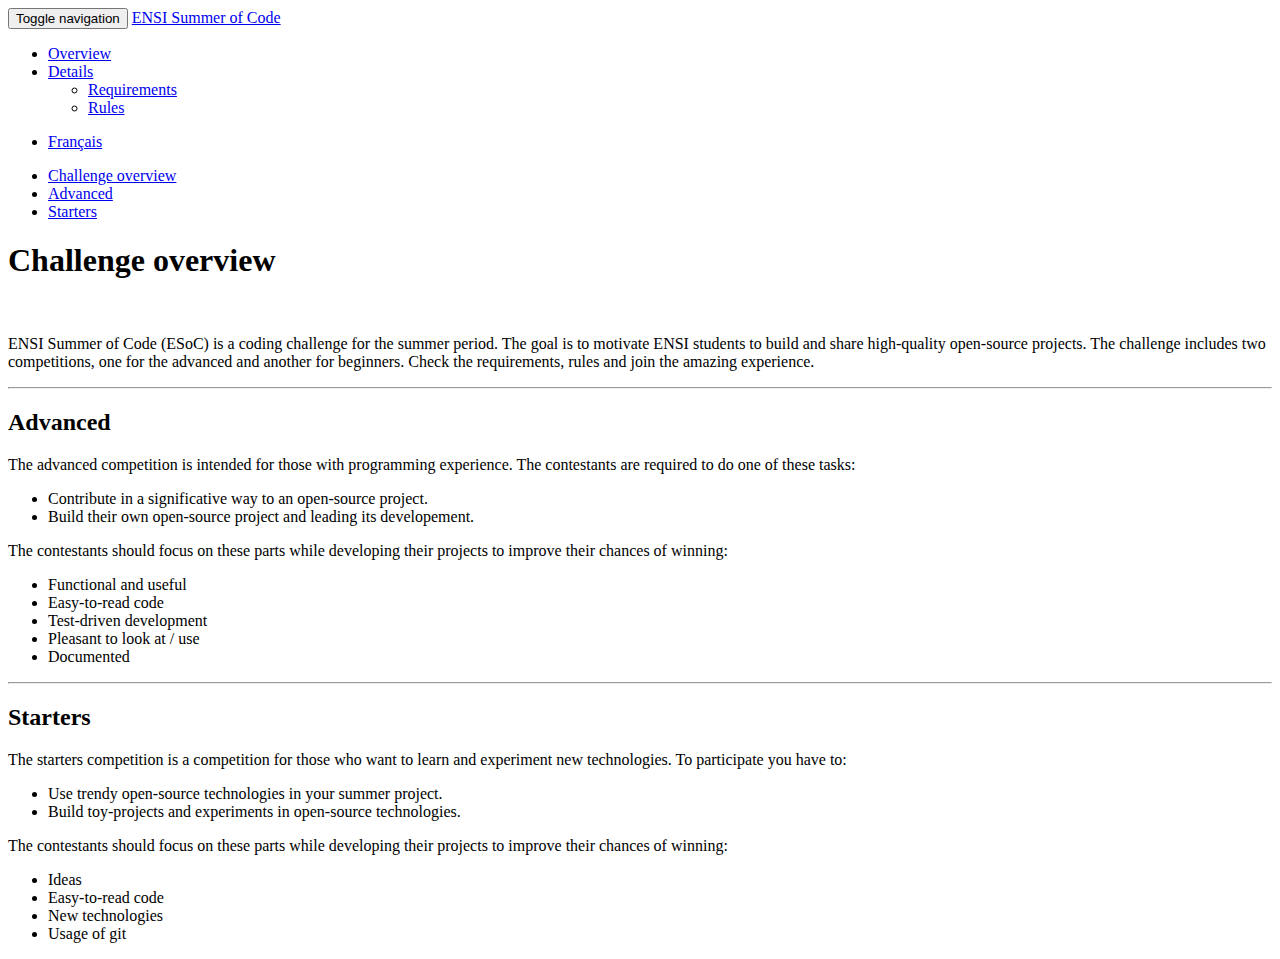
==== index.html @ 4ecffd62 "challenges description" ====
<!DOCTYPE html>
<html lang="en">

<head>
  <meta charset="utf-8">
  <meta http-equiv="X-UA-Compatible" content="IE=edge">
  <meta name="viewport" content="width=device-width, initial-scale=1.0">



  <link rel="shortcut icon" href="./img/favicon.ico">

  <title>ENSI Summer of Code</title>

  <link href="./css/bootstrap-custom.min.css" rel="stylesheet">
  <link href="./css/font-awesome-4.0.3.css" rel="stylesheet">
  <link rel="stylesheet" href="./css/highlight.css">
  <link href="./css/base.css" rel="stylesheet">

  <!-- HTML5 shim and Respond.js IE8 support of HTML5 elements and media queries -->
  <!--[if lt IE 9]>
            <script src="https://oss.maxcdn.com/libs/html5shiv/3.7.0/html5shiv.js"></script>
            <script src="https://oss.maxcdn.com/libs/respond.js/1.3.0/respond.min.js"></script>
        <![endif]-->


</head>

<body>

  <div class="navbar navbar-default navbar-fixed-top" role="navigation">
    <div class="container">

      <div class="navbar-header">
        <button type="button" class="navbar-toggle" data-toggle="collapse" data-target=".navbar-collapse">
          <span class="sr-only">Toggle navigation</span>
          <span class="icon-bar"></span>
          <span class="icon-bar"></span>
          <span class="icon-bar"></span>
        </button>

        <a class="navbar-brand" href="index.html">ENSI Summer of Code</a>
      </div>

      <div class="navbar-collapse collapse">
        <ul class="nav navbar-nav">


          <li class="active">
            <a href="index.html">Overview</a>
          </li>



          <li class="dropdown">
            <a href="#" class="dropdown-toggle" data-toggle="dropdown">Details <b class="caret"></b></a>
            <ul class="dropdown-menu">

              <li>
                <a href="#">Requirements</a>
              </li>

              <li>
                <a href="#">Rules</a>
              </li>

            </ul>
          </li>





        </ul>

        <ul class="nav navbar-nav navbar-right">
          <li>
            <a href="fr/index.html">Français</a>
          </li>

        </ul>
      </div>
    </div>
  </div>

  <div class="container">
    <div class="col-md-3">
      <div class="bs-sidebar hidden-print affix well" role="complementary">
        <ul class="nav bs-sidenav">
          <li class="main active"><a href="#challenge-overview">Challenge overview</a></li>
          <li><a href="#advanced-competition">Advanced</a></li>
          <li><a href="#starters-competition">Starters</a></li>
        </ul>
      </div>
    </div>
    <div class="col-md-9" role="main">

      <h1 id="challenge-overview">Challenge overview</h1>
      <img src="images/esoc.png" alt="" />
      <p>ENSI Summer of Code (ESoC) is a coding challenge for the summer period. The goal is to motivate ENSI students to build and share high-quality open-source projects. The challenge includes two competitions, one for the advanced and another for beginners.
        Check the requirements, rules and join the amazing experience.</p>
        <hr />
          <h2 id="advanced-competition">Advanced</h2>
          <p>
            The advanced competition is intended for those with programming experience. The contestants are required to do one of these tasks:
          </p>
          <ul>
            <li>Contribute in a significative way to an open-source project.</li>
            <li>Build their own open-source project and leading its developement.</li>
          </ul>
          <p>
            The contestants should focus on these parts while developing their projects to improve their chances of winning:
          </p>
          <ul>
            <li>Functional and useful</li>
            <li>Easy-to-read code</li>
            <li>Test-driven development</li>
            <li>Pleasant to look at / use</li>
            <li>Documented</li>
          </ul>
        <hr />
          <h2 id="starters-competition">Starters</h2>
          <p>
            The starters competition is a competition for those who want to learn and experiment new technologies. To participate you have to:
          </p>
          <ul>
            <li>Use trendy open-source technologies in your summer project.</li>
            <li>Build toy-projects and experiments in open-source technologies.</li>
          </ul>
          <p>
            The contestants should focus on these parts while developing their projects to improve their chances of winning:
          </p>
          <ul>
            <li>Ideas</li>
            <li>Easy-to-read code</li>
            <li>New technologies</li>
            <li>Usage of git</li>
          </ul>
    </div>
  </div>



  <script src="./js/jquery-1.10.2.min.js"></script>
  <script src="./js/bootstrap-3.0.3.min.js"></script>
  <script src="./js/highlight.pack.js"></script>
  <script src="./js/base.js"></script>
</body>

</html>
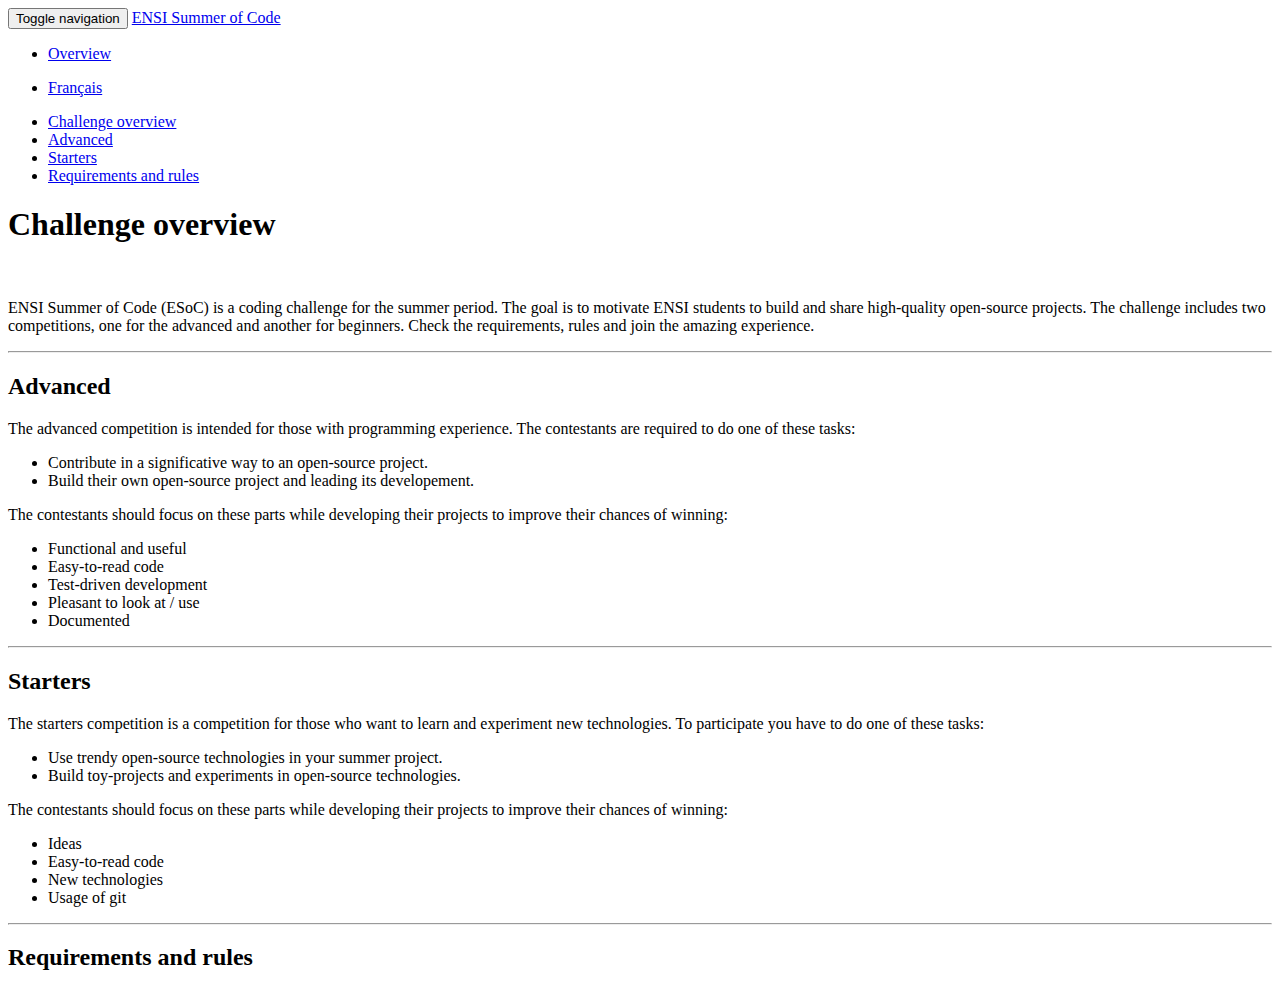
==== commit f772ac5e: "minor text fix" ====
--- a/index.html
+++ b/index.html
@@ -51,7 +51,7 @@
           </li>
 
 
-
+<!--
           <li class="dropdown">
             <a href="#" class="dropdown-toggle" data-toggle="dropdown">Details <b class="caret"></b></a>
             <ul class="dropdown-menu">
@@ -67,7 +67,7 @@
             </ul>
           </li>
 
-
+-->
 
 
 
@@ -90,6 +90,8 @@
           <li class="main active"><a href="#challenge-overview">Challenge overview</a></li>
           <li><a href="#advanced-competition">Advanced</a></li>
           <li><a href="#starters-competition">Starters</a></li>
+          <li><a href="#requirements-rules">Requirements and rules</a></li>
+
         </ul>
       </div>
     </div>
@@ -121,7 +123,7 @@
         <hr />
           <h2 id="starters-competition">Starters</h2>
           <p>
-            The starters competition is a competition for those who want to learn and experiment new technologies. To participate you have to:
+            The starters competition is a competition for those who want to learn and experiment new technologies. To participate you have to do one of these tasks:
           </p>
           <ul>
             <li>Use trendy open-source technologies in your summer project.</li>
@@ -136,6 +138,8 @@
             <li>New technologies</li>
             <li>Usage of git</li>
           </ul>
+          <hr />
+          <h2 id="requirements-rules">Requirements and rules</h2>
     </div>
   </div>
 
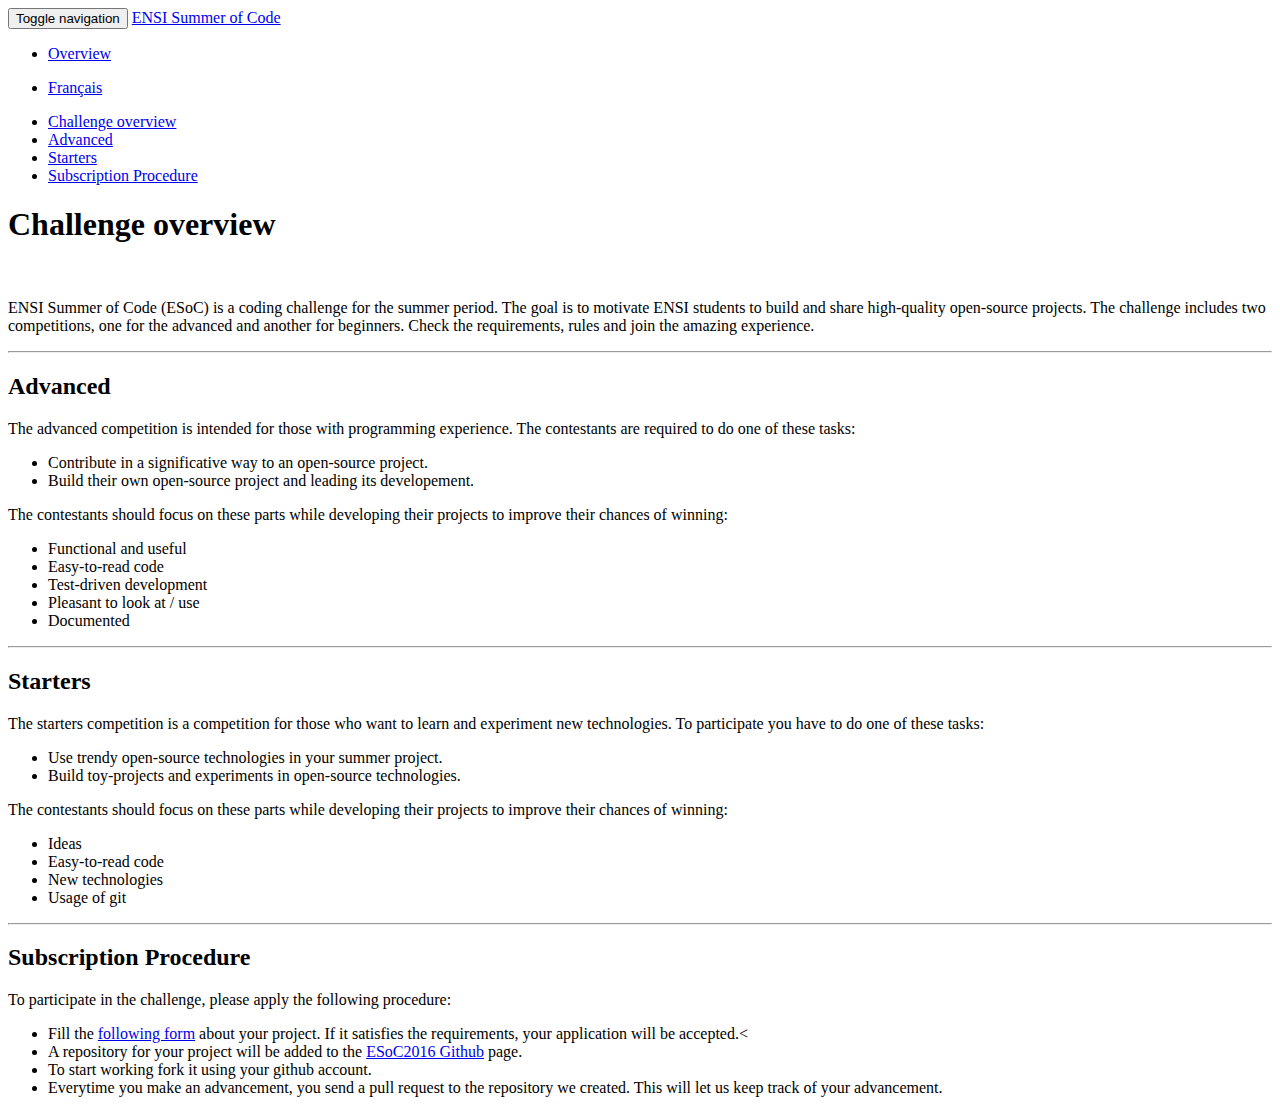
==== commit 8e1b3158: "adding subscription procedure" ====
--- a/index.html
+++ b/index.html
@@ -90,7 +90,7 @@
           <li class="main active"><a href="#challenge-overview">Challenge overview</a></li>
           <li><a href="#advanced-competition">Advanced</a></li>
           <li><a href="#starters-competition">Starters</a></li>
-          <li><a href="#requirements-rules">Requirements and rules</a></li>
+          <li><a href="#subscription-procedure">Subscription Procedure</a></li>
 
         </ul>
       </div>
@@ -139,7 +139,16 @@
             <li>Usage of git</li>
           </ul>
           <hr />
-          <h2 id="requirements-rules">Requirements and rules</h2>
+          <h2 id="subscription-procedure">Subscription Procedure</h2>
+          <p>
+            To participate in the challenge, please apply the following procedure:
+          </p>
+          <ul>
+            <li>Fill the <a href="http://goo.gl/forms/MFl75pVcqwIy3Ng62">following form</a> about your project. If it satisfies the requirements, your application will be accepted.<</li>
+            <li>A repository for your project will be added to the <a href="https://github.com/esoc2016">ESoC2016 Github</a> page.</li>
+            <li>To start working fork it using your github account.</li>
+            <li>Everytime you make an advancement, you send a pull request to the repository we created. This will let us keep track of your advancement.</li>
+          </ul>
     </div>
   </div>
 
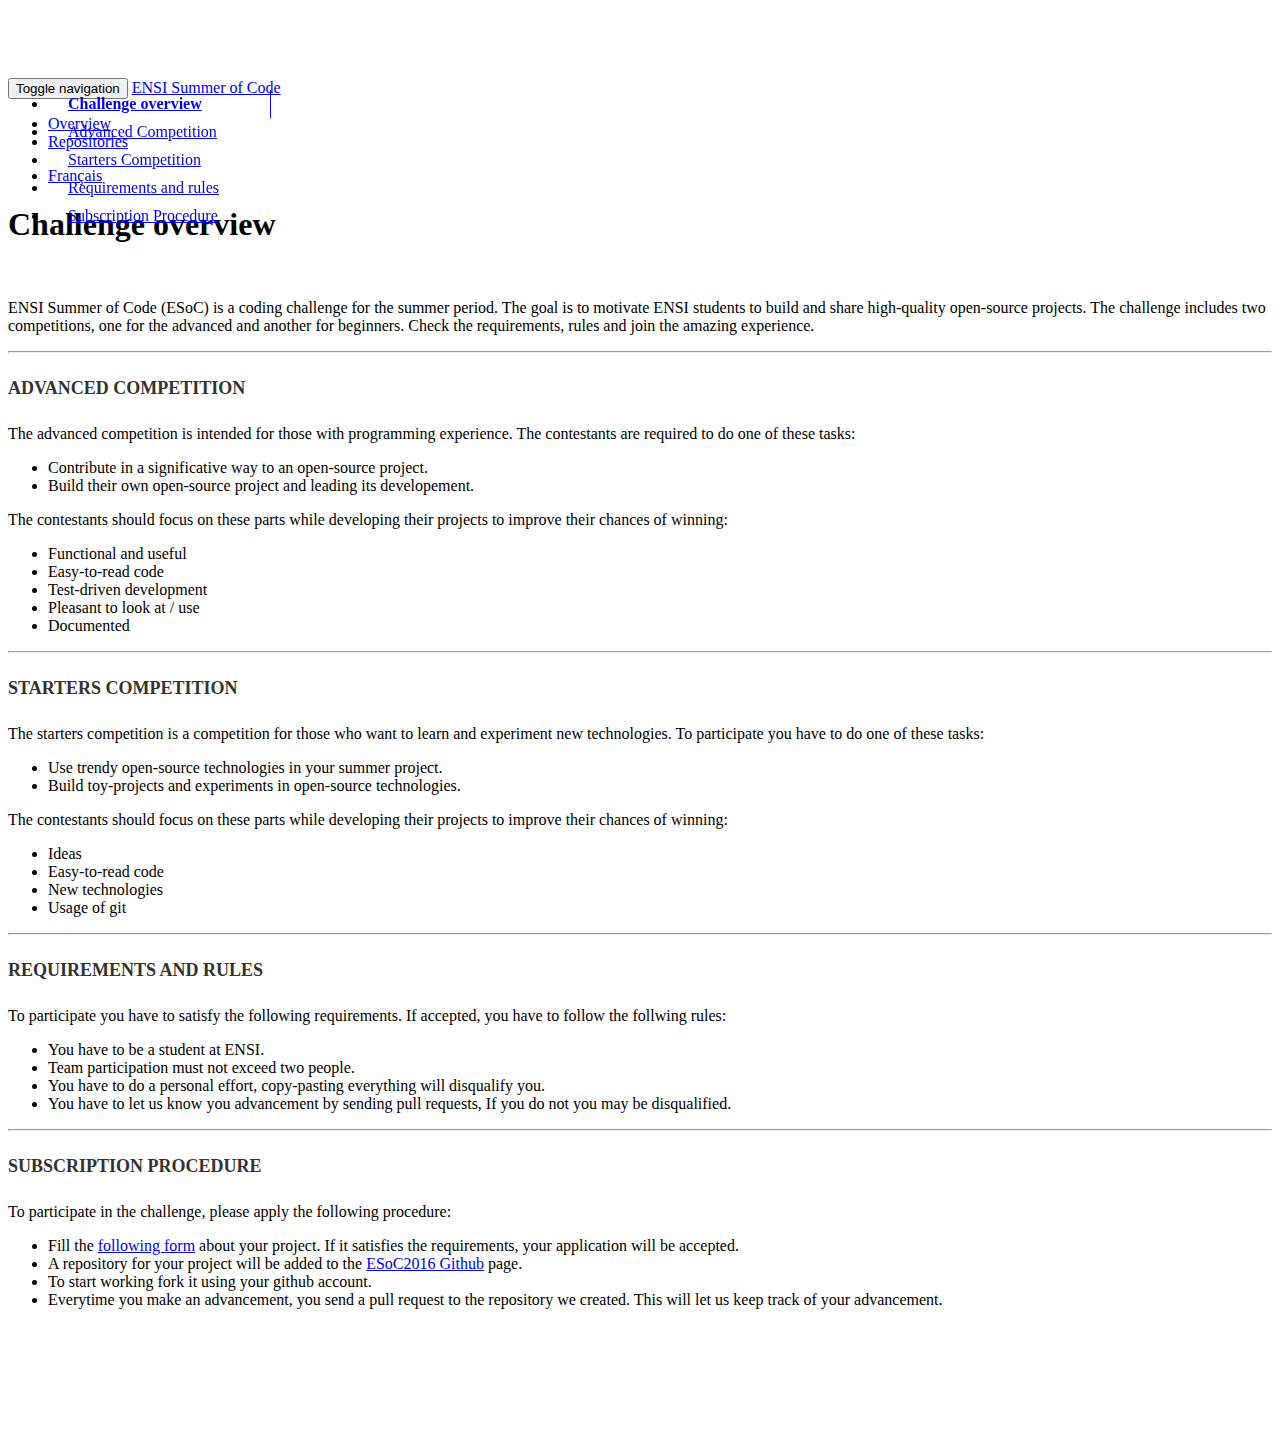
==== commit a74f84c1: "adding requirements and fixing styles" ====
--- a/index.html
+++ b/index.html
@@ -50,6 +50,10 @@
             <a href="index.html">Overview</a>
           </li>
 
+          <li>
+            <a href="https://github.com/esoc2016">Repositories</a>
+          </li>
+
 
 <!--
           <li class="dropdown">
@@ -88,21 +92,21 @@
       <div class="bs-sidebar hidden-print affix well" role="complementary">
         <ul class="nav bs-sidenav">
           <li class="main active"><a href="#challenge-overview">Challenge overview</a></li>
-          <li><a href="#advanced-competition">Advanced</a></li>
-          <li><a href="#starters-competition">Starters</a></li>
+          <li><a href="#advanced-competition">Advanced Competition</a></li>
+          <li><a href="#starters-competition">Starters Competition</a></li>
+          <li><a href="#requirements">Requirements and rules</a></li>
           <li><a href="#subscription-procedure">Subscription Procedure</a></li>
 
         </ul>
       </div>
     </div>
     <div class="col-md-9" role="main">
-
       <h1 id="challenge-overview">Challenge overview</h1>
       <img src="images/esoc.png" alt="" />
       <p>ENSI Summer of Code (ESoC) is a coding challenge for the summer period. The goal is to motivate ENSI students to build and share high-quality open-source projects. The challenge includes two competitions, one for the advanced and another for beginners.
         Check the requirements, rules and join the amazing experience.</p>
         <hr />
-          <h2 id="advanced-competition">Advanced</h2>
+          <h2 id="advanced-competition">Advanced competition</h2>
           <p>
             The advanced competition is intended for those with programming experience. The contestants are required to do one of these tasks:
           </p>
@@ -121,7 +125,7 @@
             <li>Documented</li>
           </ul>
         <hr />
-          <h2 id="starters-competition">Starters</h2>
+          <h2 id="starters-competition">Starters competition</h2>
           <p>
             The starters competition is a competition for those who want to learn and experiment new technologies. To participate you have to do one of these tasks:
           </p>
@@ -138,13 +142,24 @@
             <li>New technologies</li>
             <li>Usage of git</li>
           </ul>
+           <hr />
+          <h2 id="requirements">Requirements and rules</h2>
+          <p>
+            To participate you have to satisfy the following requirements. If accepted, you have to follow the follwing rules:
+          </p>
+          <ul>
+            <li>You have to be a student at ENSI.</li>
+            <li>Team participation must not exceed two people.</li>
+            <li>You have to do a personal effort, copy-pasting everything will disqualify you.</li>
+            <li>You have to let us know you advancement by sending pull requests, If you do not you may be disqualified.</li>
+          </ul>
           <hr />
           <h2 id="subscription-procedure">Subscription Procedure</h2>
           <p>
             To participate in the challenge, please apply the following procedure:
           </p>
           <ul>
-            <li>Fill the <a href="http://goo.gl/forms/MFl75pVcqwIy3Ng62">following form</a> about your project. If it satisfies the requirements, your application will be accepted.<</li>
+            <li>Fill the <a href="http://goo.gl/forms/MFl75pVcqwIy3Ng62">following form</a> about your project. If it satisfies the requirements, your application will be accepted.</li>
             <li>A repository for your project will be added to the <a href="https://github.com/esoc2016">ESoC2016 Github</a> page.</li>
             <li>To start working fork it using your github account.</li>
             <li>Everytime you make an advancement, you send a pull request to the repository we created. This will let us keep track of your advancement.</li>
--- a/css/base.css
+++ b/css/base.css
@@ -0,0 +1,115 @@
+body {
+    padding-top: 70px;
+}
+
+h1[id]:before, h2[id]:before, h3[id]:before, h4[id]:before, h5[id]:before, h6[id]:before {
+    content: "";
+    display: block;
+    margin-top: -75px;
+    height: 75px;
+}
+
+h2 {
+    font-size: 18px;
+    padding-top: 10px;
+    padding-bottom: 10px;
+    text-transform: uppercase;
+    font-weight: 700;
+    color: #333;
+}
+
+ul.nav li.main {
+    font-weight: bold;
+}
+
+div.col-md-3 {
+    padding-right: 0;
+}
+
+div.col-md-9 {
+    padding-bottom: 100px;
+}
+
+div.source-links {
+    float: right;
+}
+
+
+.bs-sidebar.affix {
+    position: static;
+}
+
+.bs-sidebar.well {
+    padding: 0;
+}
+
+
+.bs-sidenav {
+    margin-top: 30px;
+    margin-bottom: 30px;
+    padding-top:    10px;
+    padding-bottom: 10px;
+    border-radius: 5px;
+}
+
+
+.bs-sidebar .nav > li > a {
+    display: block;
+    padding: 5px 20px;
+    z-index: 1;
+}
+.bs-sidebar .nav > li > a:hover,
+.bs-sidebar .nav > li > a:focus {
+    text-decoration: none;
+    border-right: 1px solid;
+}
+.bs-sidebar .nav > .active > a,
+.bs-sidebar .nav > .active:hover > a,
+.bs-sidebar .nav > .active:focus > a {
+    font-weight: bold;
+    background-color: transparent;
+    border-right: 1px solid;
+}
+
+
+.bs-sidebar .nav .nav {
+    display: none;
+    margin-bottom: 8px;
+}
+.bs-sidebar .nav .nav > li > a {
+    padding-top:    3px;
+    padding-bottom: 3px;
+    padding-left: 30px;
+    font-size: 90%;
+}
+
+
+@media (min-width: 992px) {
+    .bs-sidebar .nav > .active > ul {
+        display: block;
+    }
+    /* Widen the fixed sidebar */
+    .bs-sidebar.affix,
+    .bs-sidebar.affix-bottom {
+        width: 213px;
+    }
+    .bs-sidebar.affix {
+        position: fixed;
+        top: 80px;
+    }
+    .bs-sidebar.affix-bottom {
+        position: absolute;
+    }
+    .bs-sidebar.affix-bottom .bs-sidenav,
+    .bs-sidebar.affix .bs-sidenav {
+        margin-top: 0;
+        margin-bottom: 0;
+    }
+}
+@media (min-width: 1200px) {
+
+    .bs-sidebar.affix-bottom,
+    .bs-sidebar.affix {
+        width: 263px;
+    }
+}
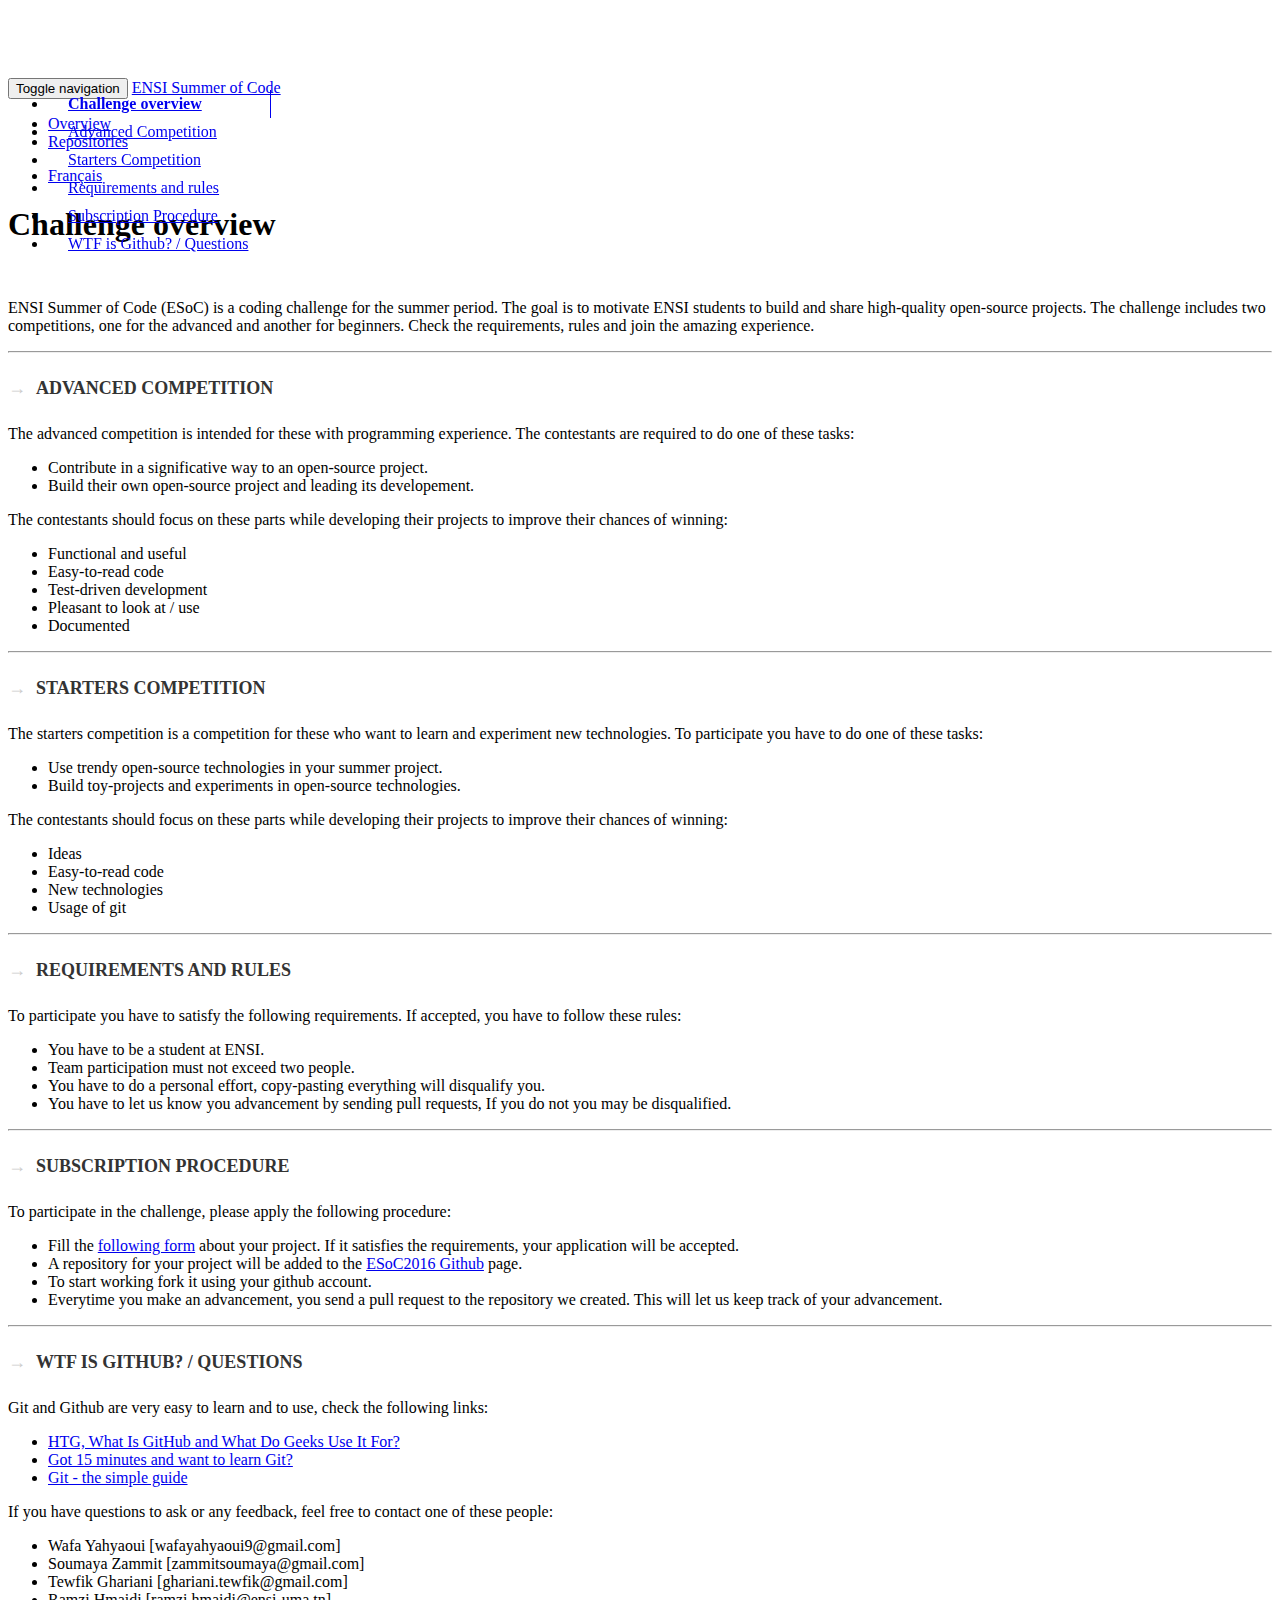
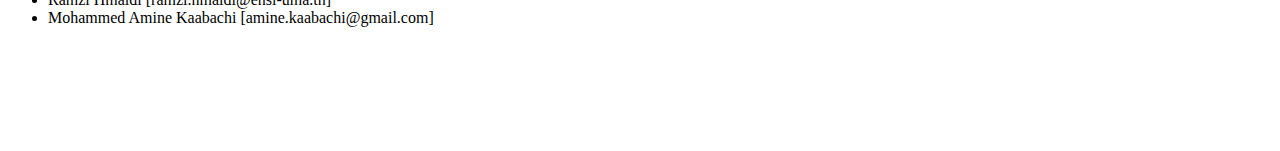
==== commit a827949f: "adding questions part" ====
--- a/index.html
+++ b/index.html
@@ -96,7 +96,7 @@
           <li><a href="#starters-competition">Starters Competition</a></li>
           <li><a href="#requirements">Requirements and rules</a></li>
           <li><a href="#subscription-procedure">Subscription Procedure</a></li>
-
+          <li><a href="#questions">WTF is Github? / Questions</a></li>
         </ul>
       </div>
     </div>
@@ -106,9 +106,9 @@
       <p>ENSI Summer of Code (ESoC) is a coding challenge for the summer period. The goal is to motivate ENSI students to build and share high-quality open-source projects. The challenge includes two competitions, one for the advanced and another for beginners.
         Check the requirements, rules and join the amazing experience.</p>
         <hr />
-          <h2 id="advanced-competition">Advanced competition</h2>
+          <h2 id="advanced-competition"><span>→</span>Advanced competition</h2>
           <p>
-            The advanced competition is intended for those with programming experience. The contestants are required to do one of these tasks:
+            The advanced competition is intended for these with programming experience. The contestants are required to do one of these tasks:
           </p>
           <ul>
             <li>Contribute in a significative way to an open-source project.</li>
@@ -125,9 +125,9 @@
             <li>Documented</li>
           </ul>
         <hr />
-          <h2 id="starters-competition">Starters competition</h2>
+          <h2 id="starters-competition"><span>→</span>Starters competition</h2>
           <p>
-            The starters competition is a competition for those who want to learn and experiment new technologies. To participate you have to do one of these tasks:
+            The starters competition is a competition for these who want to learn and experiment new technologies. To participate you have to do one of these tasks:
           </p>
           <ul>
             <li>Use trendy open-source technologies in your summer project.</li>
@@ -143,9 +143,9 @@
             <li>Usage of git</li>
           </ul>
            <hr />
-          <h2 id="requirements">Requirements and rules</h2>
+          <h2 id="requirements"><span>→</span>Requirements and rules</h2>
           <p>
-            To participate you have to satisfy the following requirements. If accepted, you have to follow the follwing rules:
+            To participate you have to satisfy the following requirements. If accepted, you have to follow these rules:
           </p>
           <ul>
             <li>You have to be a student at ENSI.</li>
@@ -154,7 +154,7 @@
             <li>You have to let us know you advancement by sending pull requests, If you do not you may be disqualified.</li>
           </ul>
           <hr />
-          <h2 id="subscription-procedure">Subscription Procedure</h2>
+          <h2 id="subscription-procedure"><span>→</span>Subscription Procedure</h2>
           <p>
             To participate in the challenge, please apply the following procedure:
           </p>
@@ -163,6 +163,26 @@
             <li>A repository for your project will be added to the <a href="https://github.com/esoc2016">ESoC2016 Github</a> page.</li>
             <li>To start working fork it using your github account.</li>
             <li>Everytime you make an advancement, you send a pull request to the repository we created. This will let us keep track of your advancement.</li>
+          </ul>
+          <hr />
+          <h2 id="questions"><span>→</span>WTF is Github? / Questions</h2>
+           <p>
+            Git and Github are very easy to learn and to use, check the following links:
+          </p>
+          <ul>
+            <li><a href="http://www.howtogeek.com/180167/htg-explains-what-is-github-and-what-do-geeks-use-it-for/">HTG, What Is GitHub and What Do Geeks Use It For?</a></li>
+            <li><a href="https://try.github.io/">Got 15 minutes and want to learn Git?</a></li>
+             <li><a href="http://rogerdudler.github.io/git-guide/">Git - the simple guide</a></li>
+          </ul>
+          <p>
+            If you have questions to ask or any feedback, feel free to contact one of these people:
+          </p>
+          <ul>
+            <li>Wafa Yahyaoui [wafayahyaoui9@gmail.com]</li>
+             <li>Soumaya Zammit [zammitsoumaya@gmail.com]</li>
+            <li>Tewfik Ghariani [ghariani.tewfik@gmail.com]</li>
+            <li>Ramzi Hmaidi [ramzi.hmaidi@ensi-uma.tn]</li>
+            <li>Mohammed Amine Kaabachi [amine.kaabachi@gmail.com]</li>
           </ul>
     </div>
   </div>
--- a/css/base.css
+++ b/css/base.css
@@ -16,6 +16,11 @@
     text-transform: uppercase;
     font-weight: 700;
     color: #333;
+}
+
+h2 span {
+    color:#ccc;
+    padding-right: 10px;
 }
 
 ul.nav li.main {
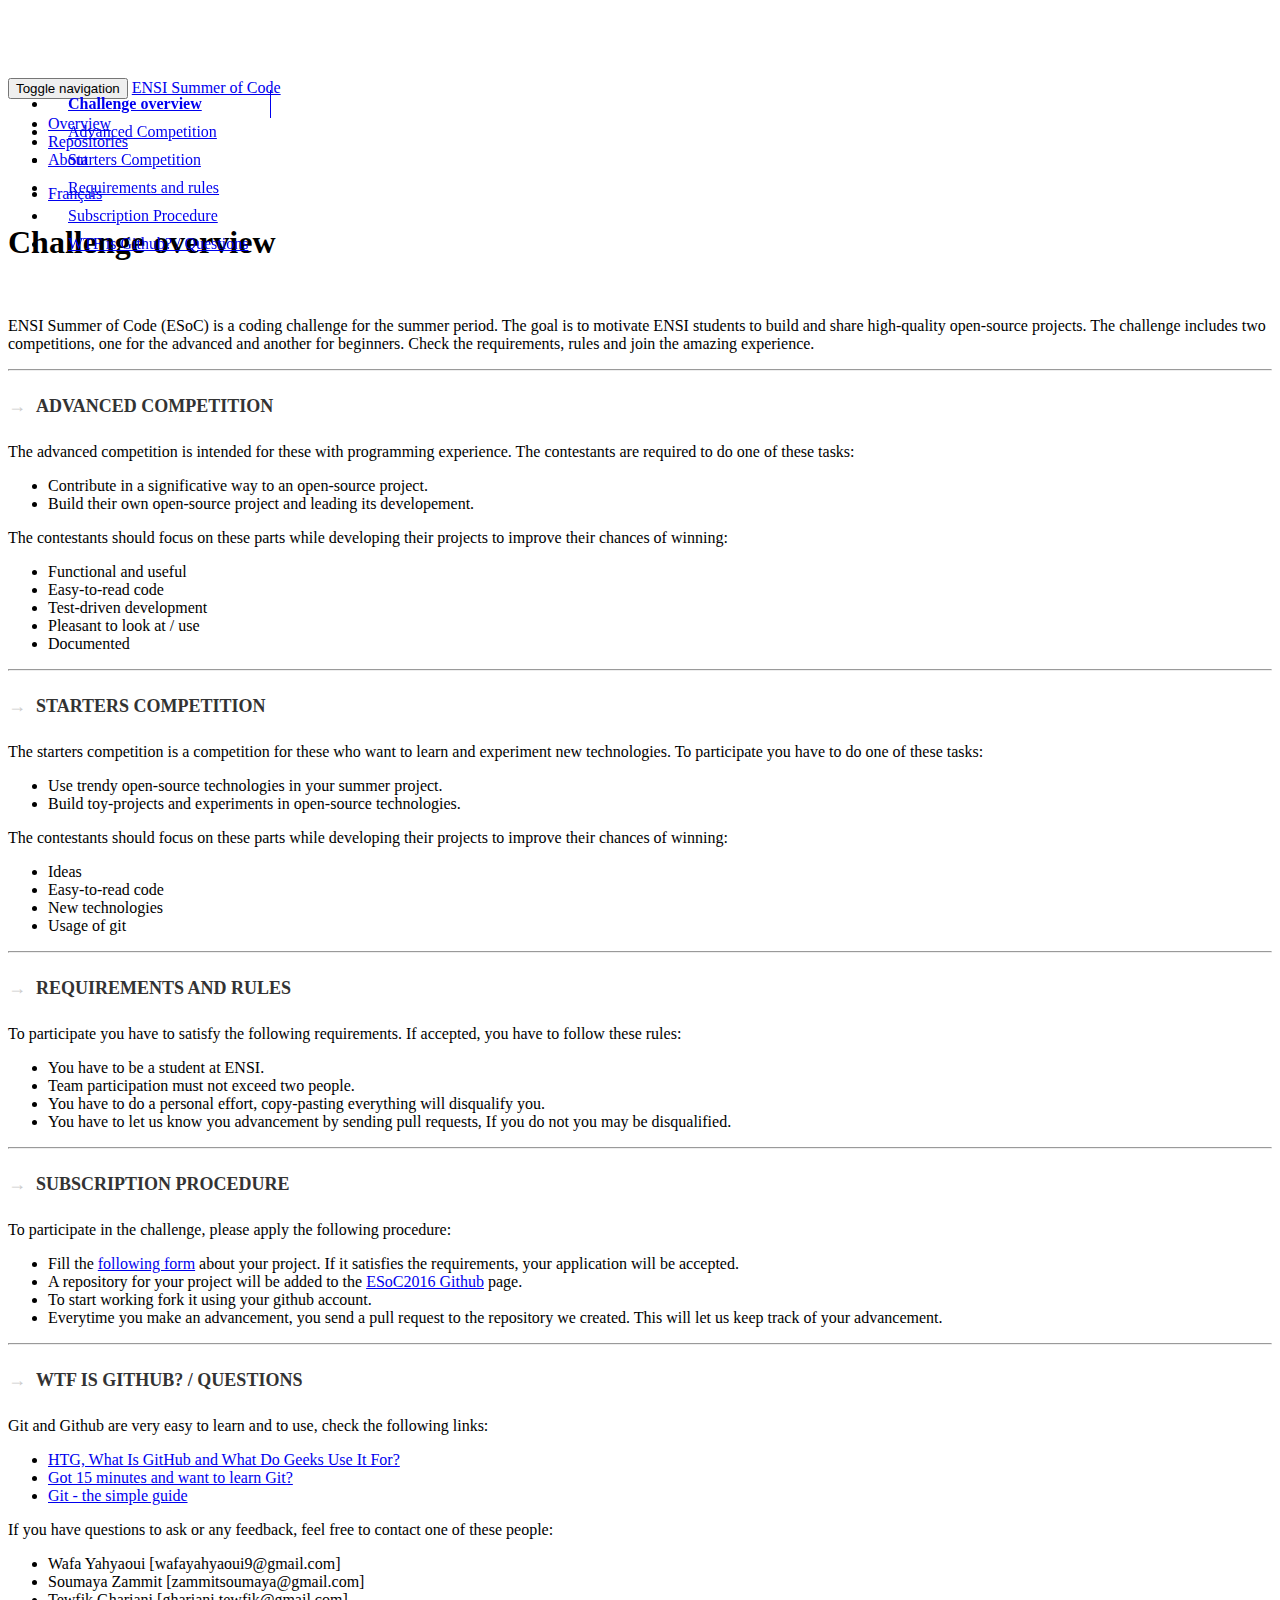
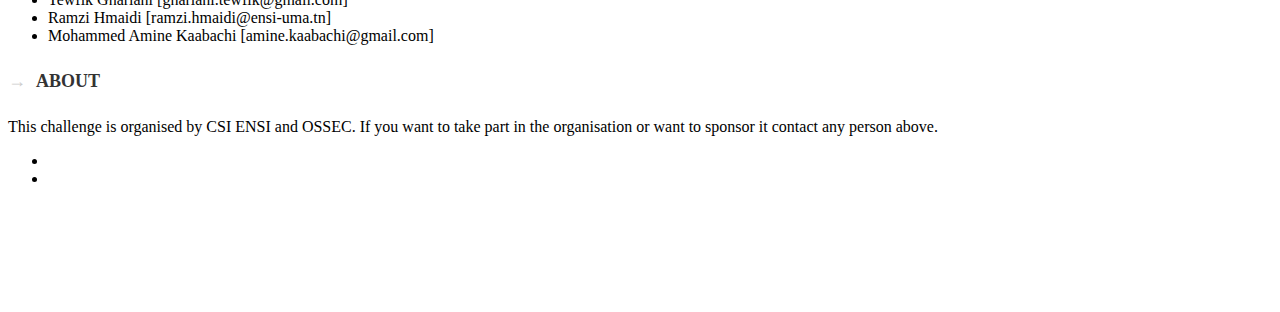
==== commit c3af5c2a: "et bug xD" ====
--- a/index.html
+++ b/index.html
@@ -53,6 +53,11 @@
           <li>
             <a href="https://github.com/esoc2016">Repositories</a>
           </li>
+
+          <li class="">
+            <a href="#about">About</a>
+          </li>
+
 
 
 <!--
@@ -99,6 +104,7 @@
           <li><a href="#questions">WTF is Github? / Questions</a></li>
         </ul>
       </div>
+
     </div>
     <div class="col-md-9" role="main">
       <h1 id="challenge-overview">Challenge overview</h1>
@@ -184,6 +190,14 @@
             <li>Ramzi Hmaidi [ramzi.hmaidi@ensi-uma.tn]</li>
             <li>Mohammed Amine Kaabachi [amine.kaabachi@gmail.com]</li>
           </ul>
+          <h2 id="about"><span>→</span>About</h2>
+           <p>
+            This challenge is organised by CSI ENSI and OSSEC. If you want to take part in the organisation or want to sponsor it contact any person above.
+          </p>
+          <ul class="images">
+            <li><img width="100px" src="images/ossec.png" alt=""></li>
+            <li><img width="100px" src="images/csi.png" alt=""></li>
+          </ul>
     </div>
   </div>
 
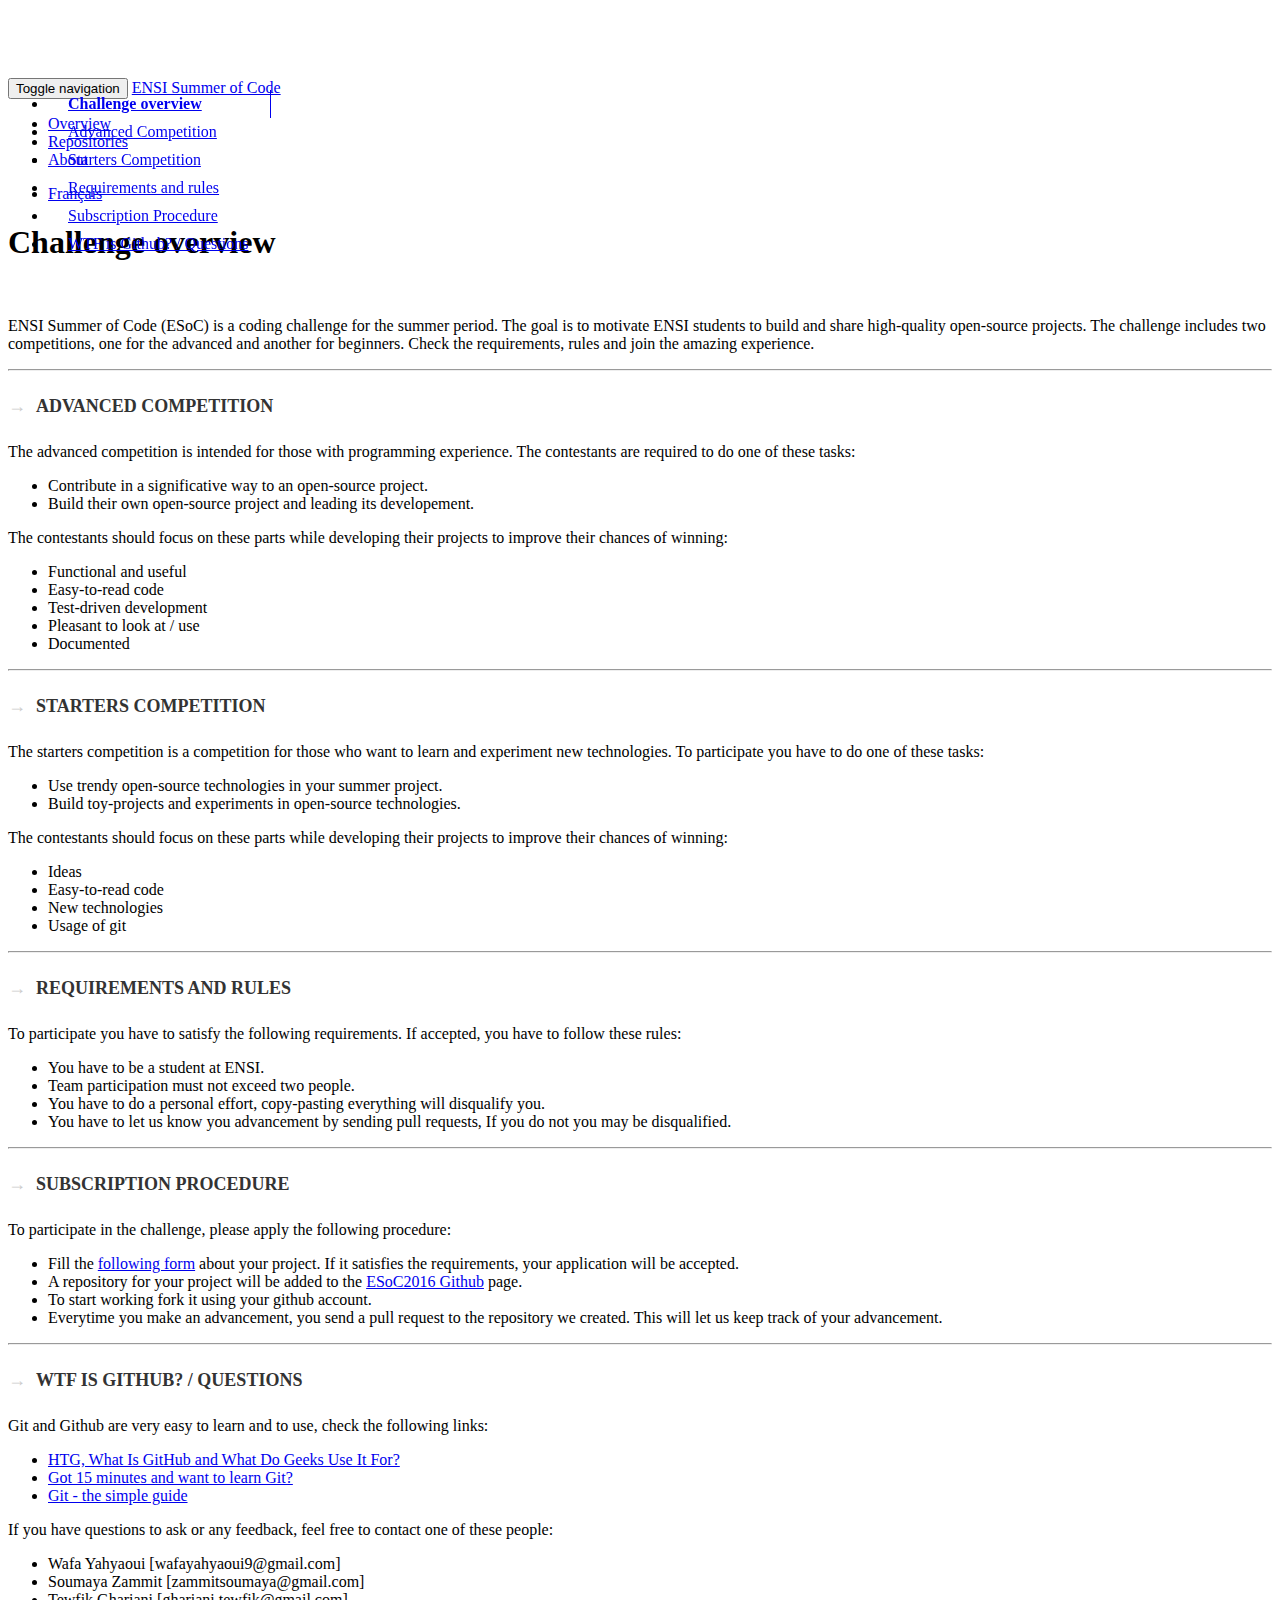
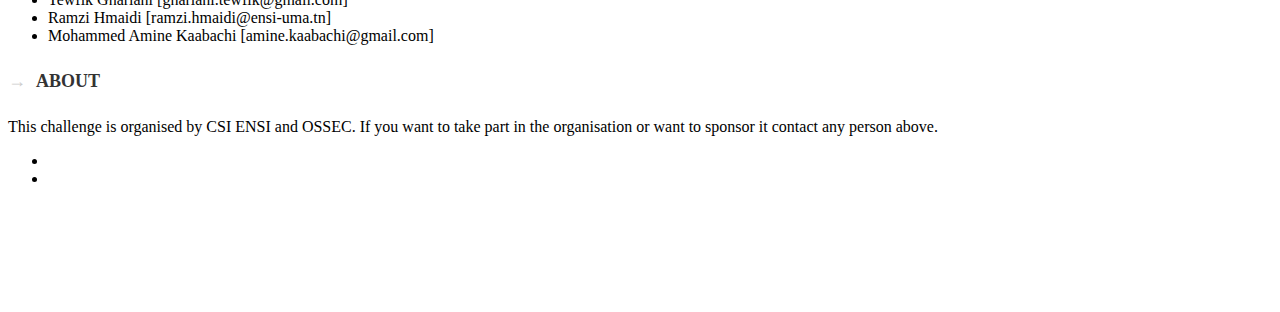
==== commit 1b45a996: "these bug xD" ====
--- a/index.html
+++ b/index.html
@@ -114,7 +114,7 @@
         <hr />
           <h2 id="advanced-competition"><span>→</span>Advanced competition</h2>
           <p>
-            The advanced competition is intended for these with programming experience. The contestants are required to do one of these tasks:
+            The advanced competition is intended for those with programming experience. The contestants are required to do one of these tasks:
           </p>
           <ul>
             <li>Contribute in a significative way to an open-source project.</li>
@@ -133,7 +133,7 @@
         <hr />
           <h2 id="starters-competition"><span>→</span>Starters competition</h2>
           <p>
-            The starters competition is a competition for these who want to learn and experiment new technologies. To participate you have to do one of these tasks:
+            The starters competition is a competition for those who want to learn and experiment new technologies. To participate you have to do one of these tasks:
           </p>
           <ul>
             <li>Use trendy open-source technologies in your summer project.</li>
